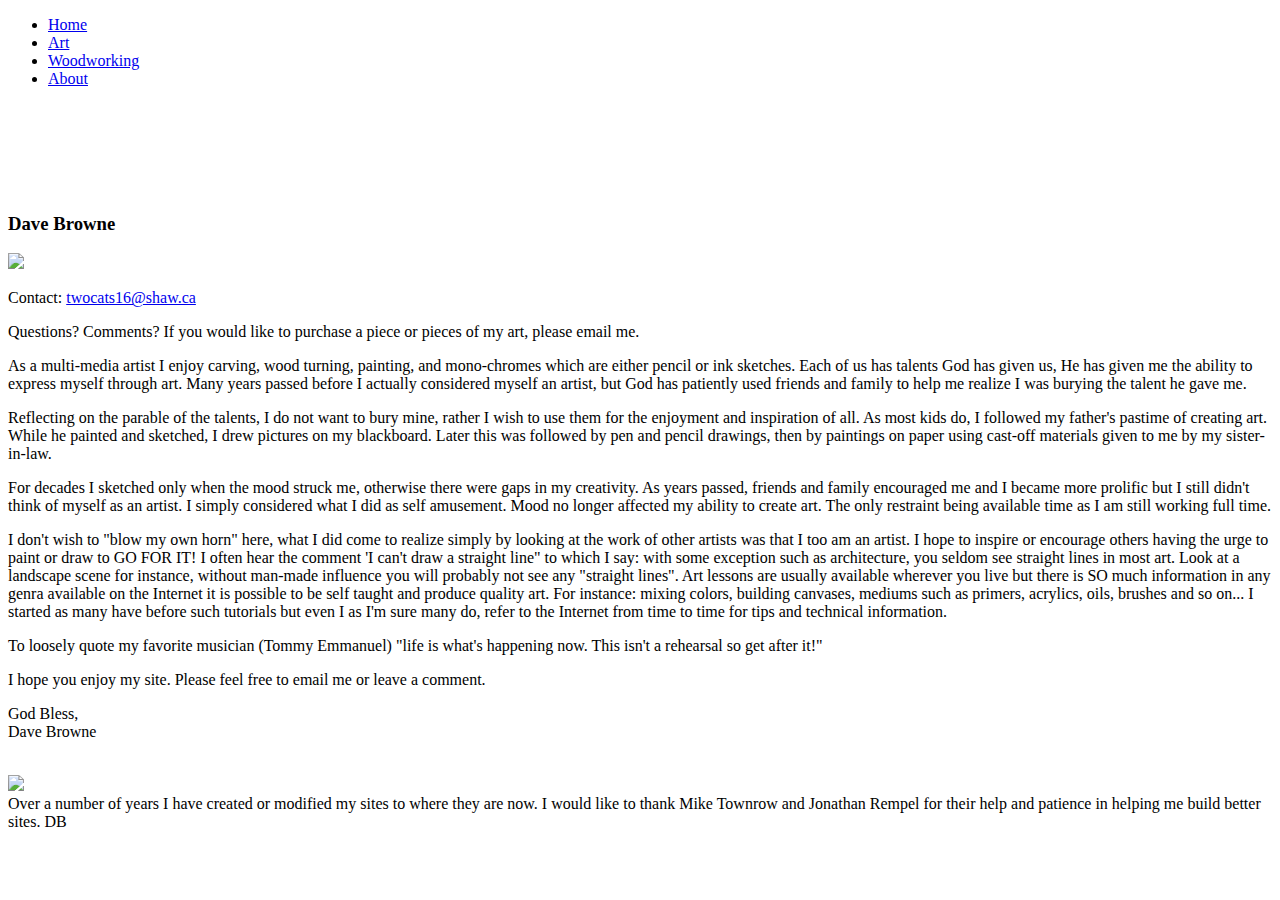
==== about.html @ 737fabcc "add foot note" ====
<!DOCTYPE html>

<head>
    <title>Tukatz - About</title>
    <meta charset="utf-8">
    <meta name="author" content="Dave Browne">
    <meta name="viewport" content="width=device-width, initial-scale=1">
    <link rel="stylesheet" href="css/custom.css" type="text/css" />
    <link rel="stylesheet" href="css/skeleton.css" type="text/css" />
    <link rel="stylesheet" href="css/normalize.css" type="text/css" />
</head>

<body class="has-docked-nav">
    <!-- Start Navigation Bar -->
    <nav class="navbar">
        <div class="container">
            <ul class="navbar-list">
                <li class="navbar-item">
                    <a class="navbar-link" href="index.html">Home</a>
                </li>
                <li class="navbar-item">
                    <a class="navbar-link" href="art.html">Art</a>
                </li>
                <li class="navbar-item">
                    <a class="navbar-link" href="woodworking.html">Woodworking</a>
                </li>
                <li class="navbar-item">
                    <a class="navbar-link" href="about.html">About</a>
                </li>
            </ul>
        </div>
    </nav>
    <!-- End Navigation Bar -->

    <br><br><br>

    <!-- Start About Content -->
    <div class="container">
        <div class="row">
            <br>
            <br>
            <div class="twelve columns">
                <h3>Dave Browne</h3>
            </div>
        </div>
        <div class="row">
            <div class="four columns">
                <img class="u-max-full-width" src="images/about_portrait.jpg">
                <p>Contact: <a href="mailto:twocats16@shaw.ca">twocats16@shaw.ca</a></p>
                <p>Questions? Comments? If you would like to purchase a piece or pieces of my art, please email me.</p>
            </div>
            <div class="seven columns">
                <p>As a multi-media artist I enjoy carving, wood turning, painting, and mono-chromes which are either pencil or ink sketches. Each of us has talents God has given us, He has given me the ability to express myself through art. Many years passed before I actually considered myself an artist, but God has patiently used friends and family to help me realize I was burying the talent he gave me.</p>
                <p>Reflecting on the parable of the talents, I do not want to bury mine, rather I wish to use them for the enjoyment and inspiration of all.
                    As most kids do, I followed my father's pastime of creating art. While he painted and sketched, I drew pictures on my blackboard. Later this was followed by pen and pencil drawings, then by paintings on paper using cast-off materials given to me by my sister-in-law.</p>
                <p>For decades I sketched only when the mood struck me, otherwise there were gaps in my creativity. As years passed, friends and family encouraged me and I became more prolific but I still didn't think of myself as an artist. I simply considered what I did as self amusement. Mood no longer affected my ability to create art. The only restraint being available time as I am still working full time.</p>
                <p>I don't wish to "blow my own horn" here, what I did come to realize simply by looking at the work of other artists was that I too am an artist. I hope to inspire or encourage others having the urge to paint or draw to GO FOR IT! I often hear the comment 'I can't draw a straight line" to which I say: with some exception such as architecture, you seldom see straight lines in most art. Look at a landscape scene for instance, without man-made influence you will probably not see any "straight lines". Art lessons are usually available wherever you live but there is SO much information in any genra available on the Internet it is possible to be self taught and produce quality art. For instance: mixing colors, building canvases, mediums such as primers, acrylics, oils, brushes and so on... I started as many have before such tutorials but even I as I'm sure many do, refer to the Internet from time to time for tips and technical information. </p>
                <p>To loosely quote my favorite musician (Tommy Emmanuel) "life is what's happening now. This isn't a rehearsal so get after it!"</p>
                <p>I hope you enjoy my site. Please feel free to email me or leave a comment.</p>
                <p>God Bless, <br>Dave Browne</p>
            </div>
        </div>
        <br>
    </div>
    <!-- End About Content -->
    
    <!-- Start Footer Img -->
    <div class="container">
        <div class="row">
            <img class="footer-img" src="images/logo.svg">
        </div>
    </div>
    <!-- End Footer Img -->
    Over a number of years I have created or modified my sites to where they are now. I would like to thank Mike Townrow and Jonathan Rempel for their help and patience in helping me build better sites. DB
</body>

</html>
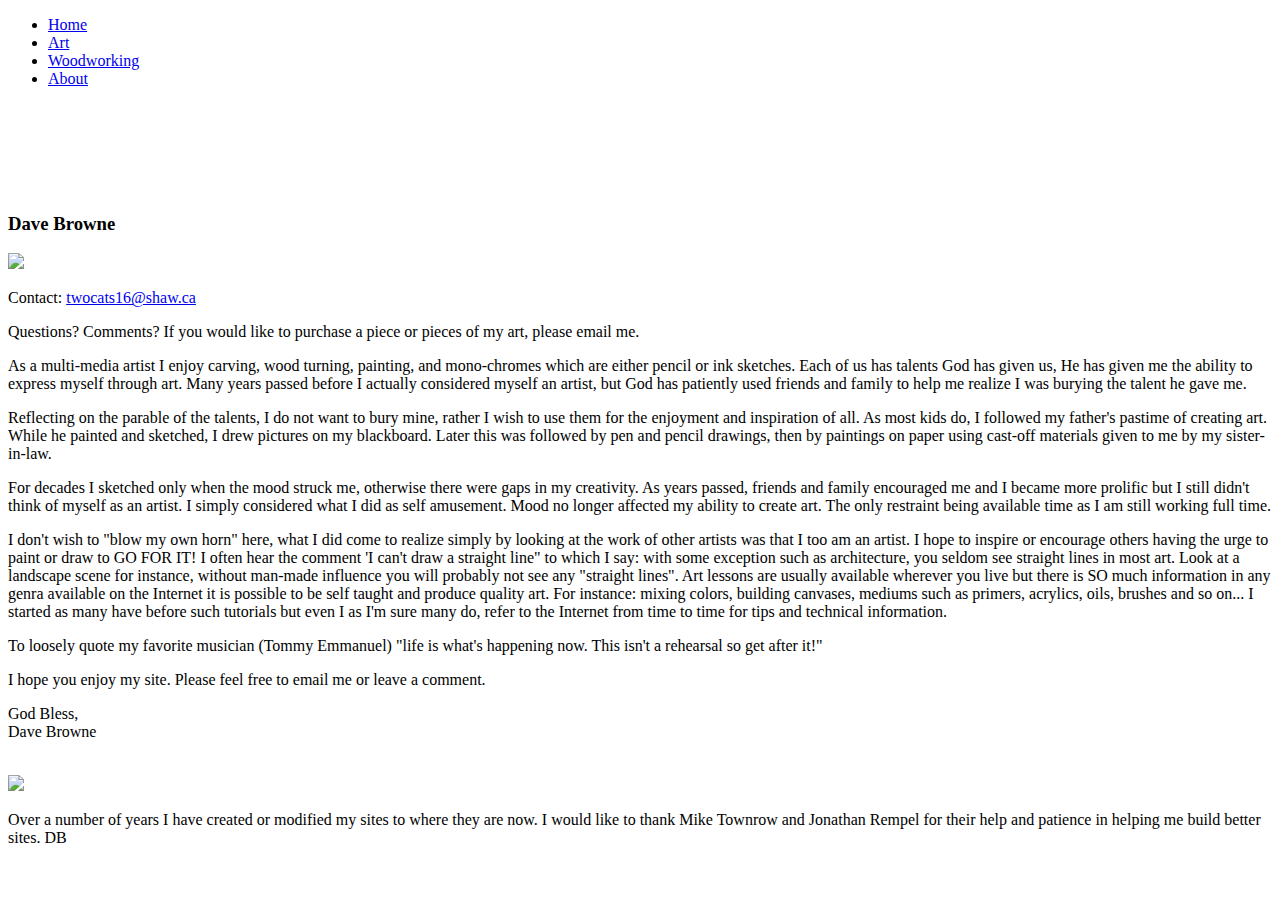
==== commit 98ee96de: "add tags" ====
--- a/about.html
+++ b/about.html
@@ -71,7 +71,7 @@
         </div>
     </div>
     <!-- End Footer Img -->
-    Over a number of years I have created or modified my sites to where they are now. I would like to thank Mike Townrow and Jonathan Rempel for their help and patience in helping me build better sites. DB
+   <p> Over a number of years I have created or modified my sites to where they are now. I would like to thank Mike Townrow and Jonathan Rempel for their help and patience in helping me build better sites. DB</p>
 </body>
 
 </html>
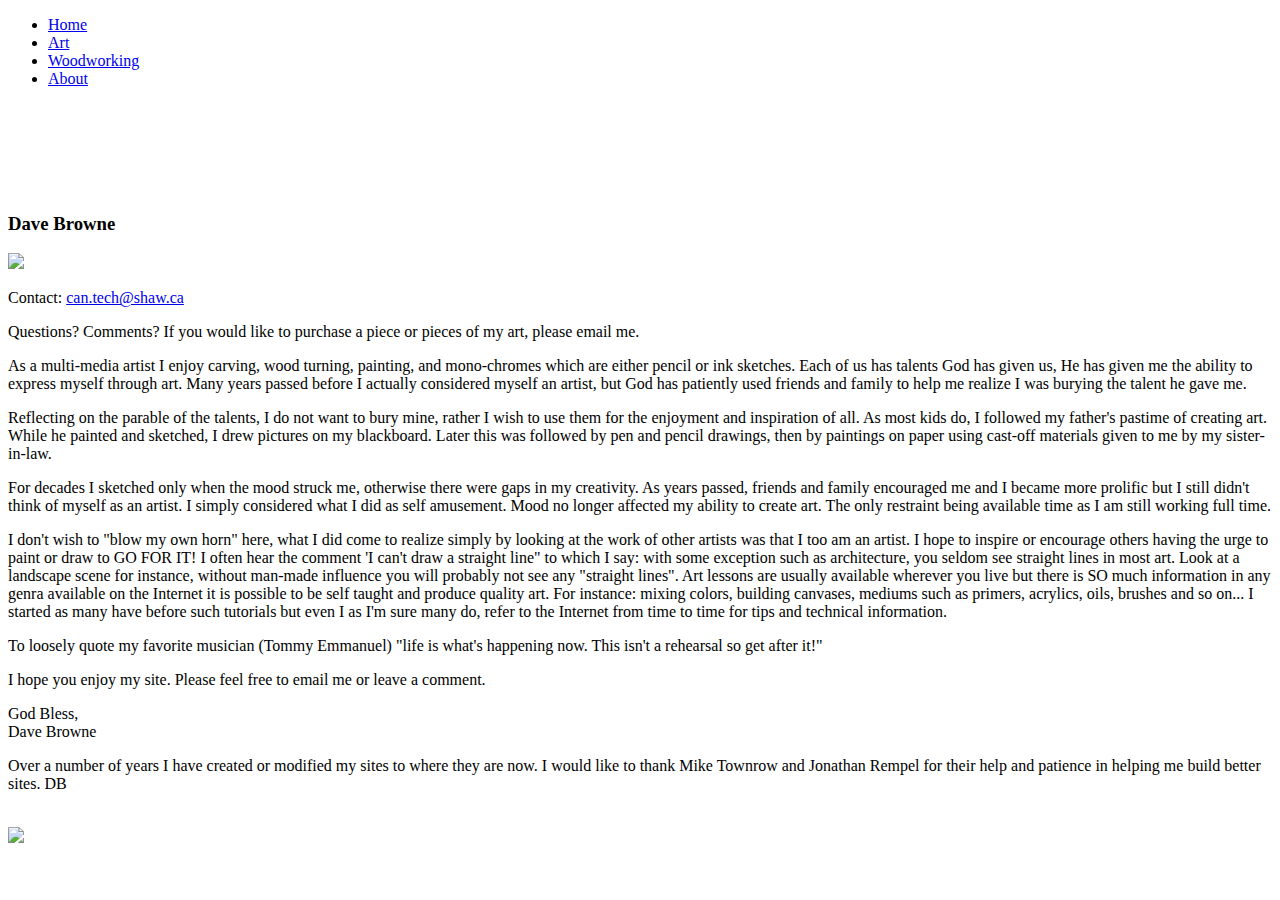
==== commit d593ffe8: "Update about.html" ====
--- a/about.html
+++ b/about.html
@@ -46,7 +46,7 @@
         <div class="row">
             <div class="four columns">
                 <img class="u-max-full-width" src="images/about_portrait.jpg">
-                <p>Contact: <a href="mailto:twocats16@shaw.ca">twocats16@shaw.ca</a></p>
+                <p>Contact: <a href="mailto:can.tech@shaw.ca">can.tech@shaw.ca</a></p>
                 <p>Questions? Comments? If you would like to purchase a piece or pieces of my art, please email me.</p>
             </div>
             <div class="seven columns">
@@ -58,6 +58,7 @@
                 <p>To loosely quote my favorite musician (Tommy Emmanuel) "life is what's happening now. This isn't a rehearsal so get after it!"</p>
                 <p>I hope you enjoy my site. Please feel free to email me or leave a comment.</p>
                 <p>God Bless, <br>Dave Browne</p>
+                 <p> Over a number of years I have created or modified my sites to where they are now. I would like to thank Mike Townrow and Jonathan Rempel for their help and patience in helping me build better sites. DB</p>
             </div>
         </div>
         <br>
@@ -71,7 +72,7 @@
         </div>
     </div>
     <!-- End Footer Img -->
-   <p> Over a number of years I have created or modified my sites to where they are now. I would like to thank Mike Townrow and Jonathan Rempel for their help and patience in helping me build better sites. DB</p>
+  
 </body>
 
 </html>
